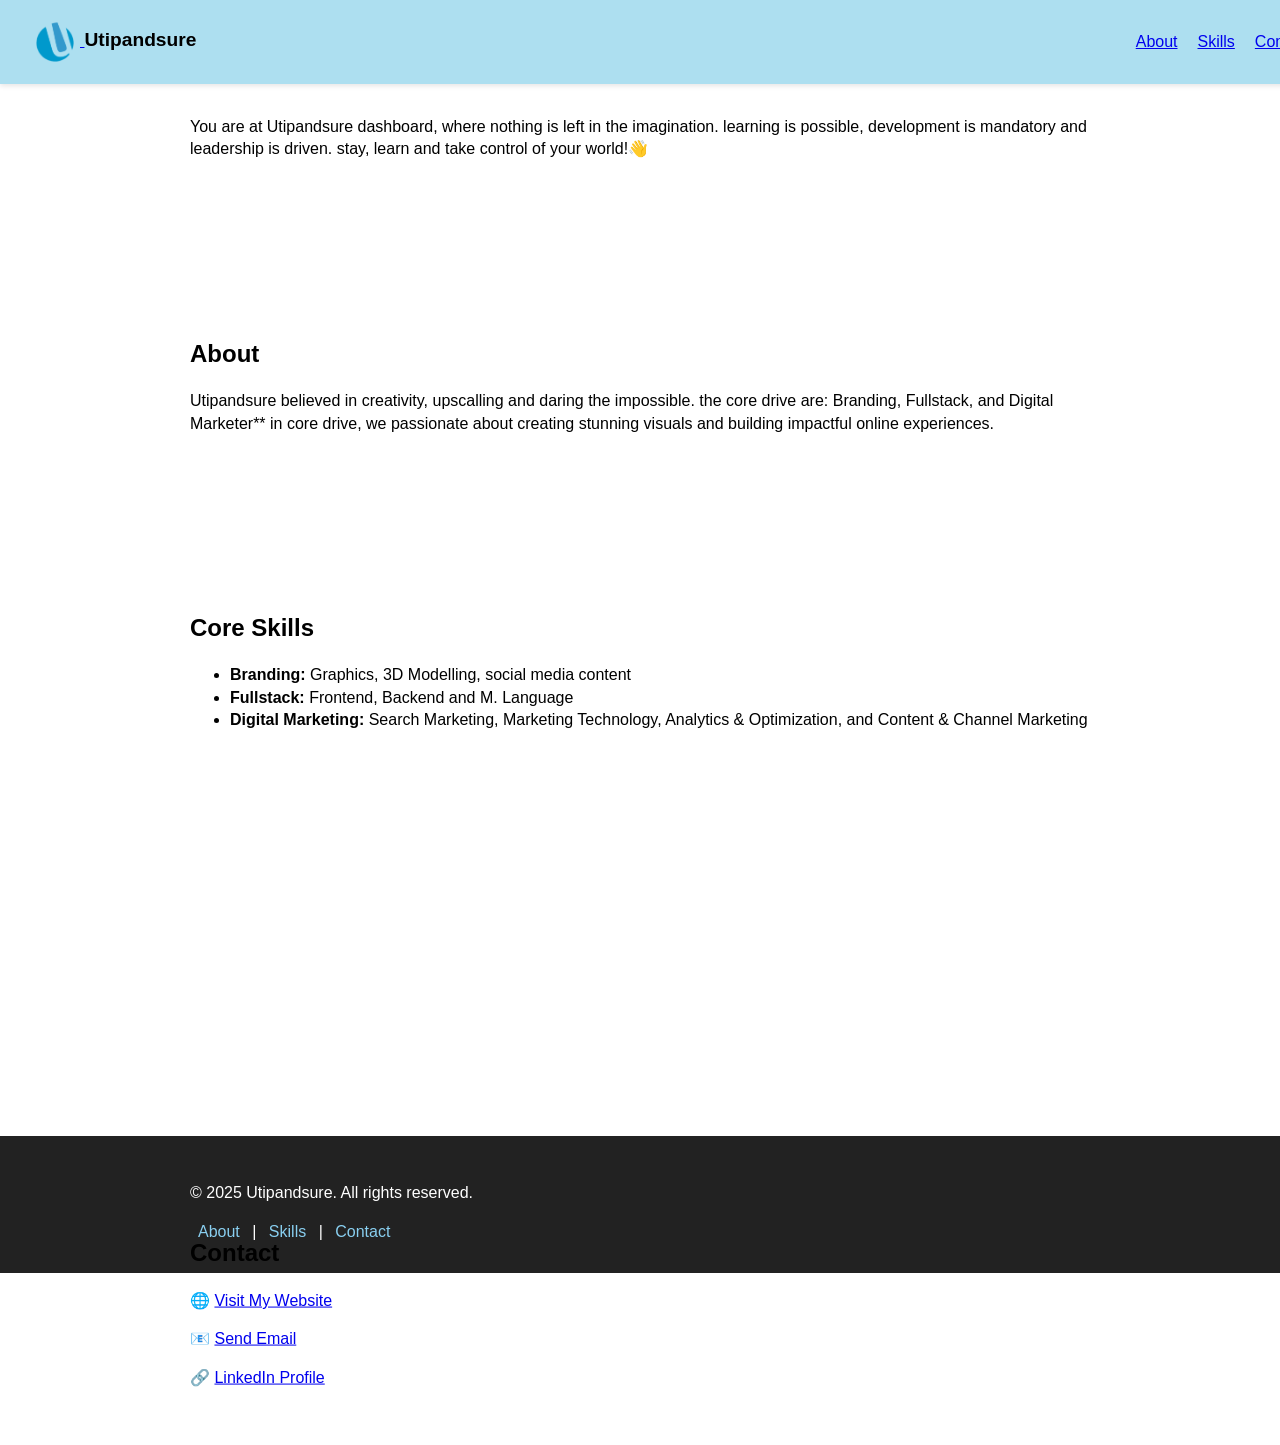
==== index.html @ bfe0d10b "index" ====
<!DOCTYPE html>
<html lang="en">

<head>
  <meta name="google-adsense-account" content="ca-pub-2181896642795819">
  <!-- Google Tag Manager -->
<script>(function(w,d,s,l,i){w[l]=w[l]||[];w[l].push({'gtm.start':
new Date().getTime(),event:'gtm.js'});var f=d.getElementsByTagName(s)[0],
j=d.createElement(s),dl=l!='dataLayer'?'&l='+l:'';j.async=true;j.src=
'https://www.googletagmanager.com/gtm.js?id='+i+dl;f.parentNode.insertBefore(j,f);
})(window,document,'script','dataLayer','GTM-PBPLJG6Z');</script>
<!-- End Google Tag Manager -->
 <!--SEO Description--> 
 <meta charset="UTF-8" />
  <meta name="viewport" content="width=device-width, initial-scale=1.0" />
<link rel="icon" href="/images/Logo-utipandsure.png" type="image/x-icon"/>
 <meta data="description" content="utipandsure graphics designer, advert, local international promotion, animation and modelling">
 <meta data="descriptiion" content="fullstack, web and mobile app developer, training, google and ocial media ads">
 <meta data="description" content="marketing,consulting, education,tourism and travelling">
<title>Utipandsure</title> <class="text pt-20"/>
  <link rel="stylesheet" href="style.css" />
  <link href="https://unpkg.com/aos@2.3.1/dist/aos.css" rel="stylesheet">
</head>
<body>
  <!-- Google Tag Manager (noscript) -->
<noscript><iframe src="https://www.googletagmanager.com/ns.html?id=GTM-PBPLJG6Z"
height="0" width="0" style="display:none;visibility:hidden"></iframe></noscript>
<!-- End Google Tag Manager (noscript) -->
  <!-- NAVBAR -->
  <nav>
    <div class="brand">
    <a href="index.html">
      <img src="/images/Logo-utipandsure.png" alt="logo">
    </a>
    <spand class="logo">Utipandsure</spand>
    </div>
    <ul class="nav-links" id="nav-links">
      <li><a href="#about">About</a></li>
      <li><a href="#skills">Skills</a></li>
      <li><a href="#contact">Contact</a></li>
    </ul>
    <div class="menu-toggle" onclick="toggleMenu()">☰</div>
  </nav>
  
  <!-- HERO SECTION -->
  <section class="hero" data-aos="slide-up">
    <p>You are at Utipandsure dashboard, where nothing is left in the imagination. learning is possible, development is mandatory and leadership is driven. stay, learn and take control of your world!👋</p>
  </section>

  <!-- ABOUT -->
  <section id="about" data-aos="slide-up">
    <h2>About</h2>
    <p>Utipandsure believed in creativity, upscalling and daring the impossible. the core drive are: Branding, Fullstack, and Digital Marketer** in core drive, we passionate about creating stunning visuals and building impactful online experiences.
</p>
  </section>

  <!-- Core Skills -->
  <section id="Core Skills" data-aos="slide-up">
    <h2>Core Skills</h2>
    <ul>
      <li><strong>Branding:</strong> Graphics, 3D Modelling, social media content</li>
      <li><strong>Fullstack:</strong> Frontend, Backend and M. Language</li>
      <li><strong>Digital Marketing:</strong> Search Marketing, Marketing Technology, Analytics & Optimization, and Content & Channel Marketing</li>
    </ul>
  </section>

  <!-- CONTACT -->
  <section id="contact" data-aos="slide-up">
    <h2>Contact</h2>
    <p>🌐 <a href="https://utipandsure.github.io" target="_blank" rel="noopener noreferrer">Visit My Website</a>
    <p>📧 <a href="mailto:utipandsure@yahoo.com" target="_blank" >Send Email</a></p>
    <p>🔗 <a href="https://www.linkedin.com/in/utipcyril2025" target="_blank">LinkedIn Profile</a></p>
  </section>

  <!-- AOS & JS -->
  <script src="https://unpkg.com/aos@2.3.1/dist/aos.js"></script>
  <script>
    AOS.init();
  </script>
  <script src="script.js"></script>
</body>
</html>
 <!-- FOOTER -->
<footer>
  <div class="footer-container">
    <p>&copy; 2025 Utipandsure. All rights reserved.</p>
    <div class="footer-links">
      <a href="#about">About</a> |
      <a href="#skills">Skills</a> |
      <a href="#contact">Contact</a>
    </div>
  </div>
</footer>
---- style.css ----
body {
  font-family: Arial, sans-serif;
  text-decoration: none;
  margin: 0;
  padding: 0;
  left: 0;
  right: 0;
  line-height: 1.4;
}

nav {
  display: flex;
  justify-content: space-between;
  text-decoration: none;
  text-emphasis: 30px;
  align-items: center;
  background: #ADDFF0;
  padding: 15px 30px;
  box-shadow: 0 2px 5px rgba(0,0,0,0.1);
  position: fixed; 
  width: 100%; 
  top: 0;
  right: 0;
  left: 0;
  z-index: 1000;
}

nav img {
  max-width: 50px;
  height: auto;
  display: inline-block;
  vertical-align: middle;
}

.logo {
  font-weight: bold;
  font-size: 1.2em;
  cursor: pointer;
}

.nav-links {
  list-style: none;
  display: flex;
  text-decoration: none;
  gap: 20px;
  z-index: 999;
  border-radius: 8px;
  width: auto;
}

.nav-links a:hover {
  text-decoration: none;
  font-weight: bold;
  color: #0077b6;
  cursor: pointer;
}

.menu-toggle {
  display: none;
  font-size: 24px;
  cursor: pointer;
  text-decoration: none;
}

section {
  padding: 100px 20px 40px;
  max-width: 900px;
  margin: auto;
}

@media (max-width: 768px) {
  .nav-links {
    display: none;
    flex-direction: column;
    background: #fff;
    position: absolute;
    top: 60px;
    right: 0;
    left: 0;
    padding: 10px;
    width: 100%;
    box-shadow: 0 2px 10px rgba(0,0,0,0.2);
  }
  .nav-links.show {
    display: flex;
  }
  .menu-toggle {
    display: block;
  }
}
footer {
  background-color: #222;
  color: #fff;
  text-align: left;
  padding: 30px 20px;
  margin-top: 20px;
}

.footer-container {
  max-width: 900px;
  margin: auto;
}

.footer-links a {
  color: #89CFF0; /* Light blue links */
  margin: 0 8px;
  text-decoration: none;
  font-weight: 500;
}

.footer-links a:hover {
  text-decoration: none;
  cursor: pointer;
}
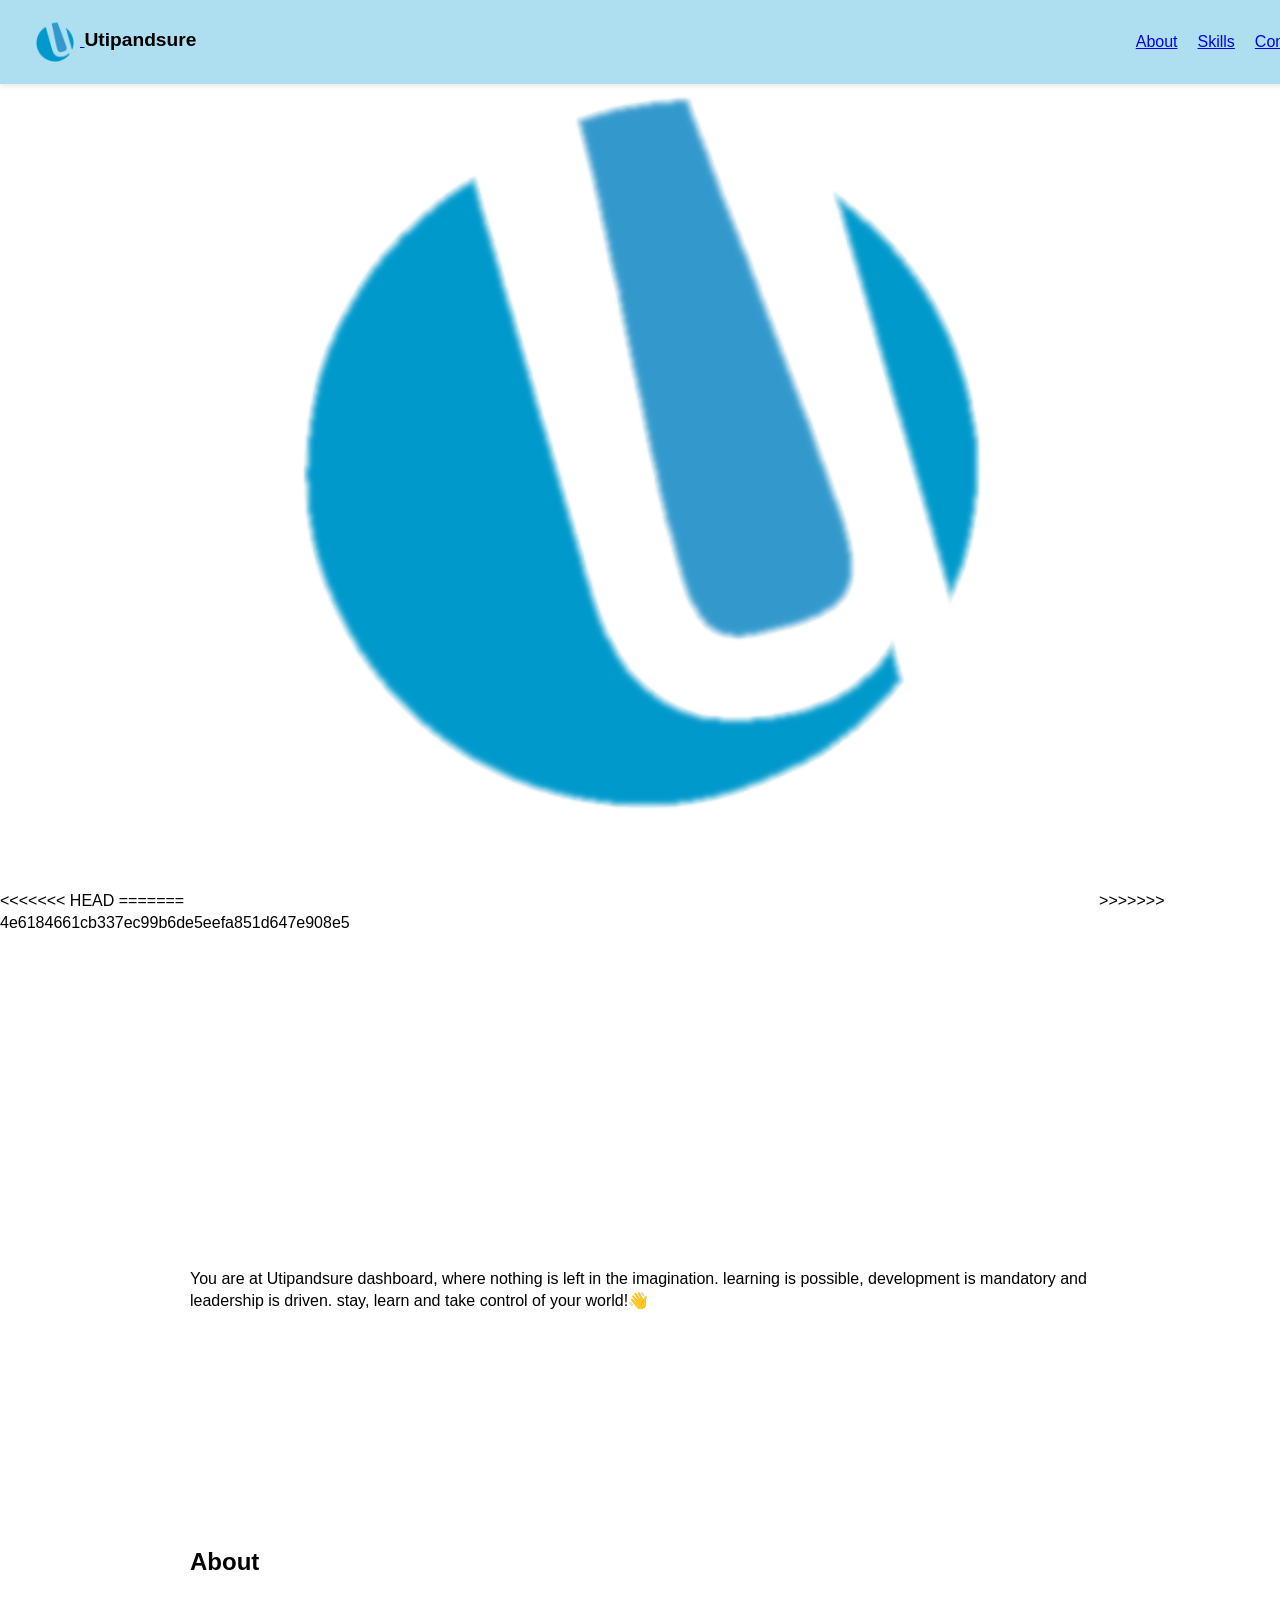
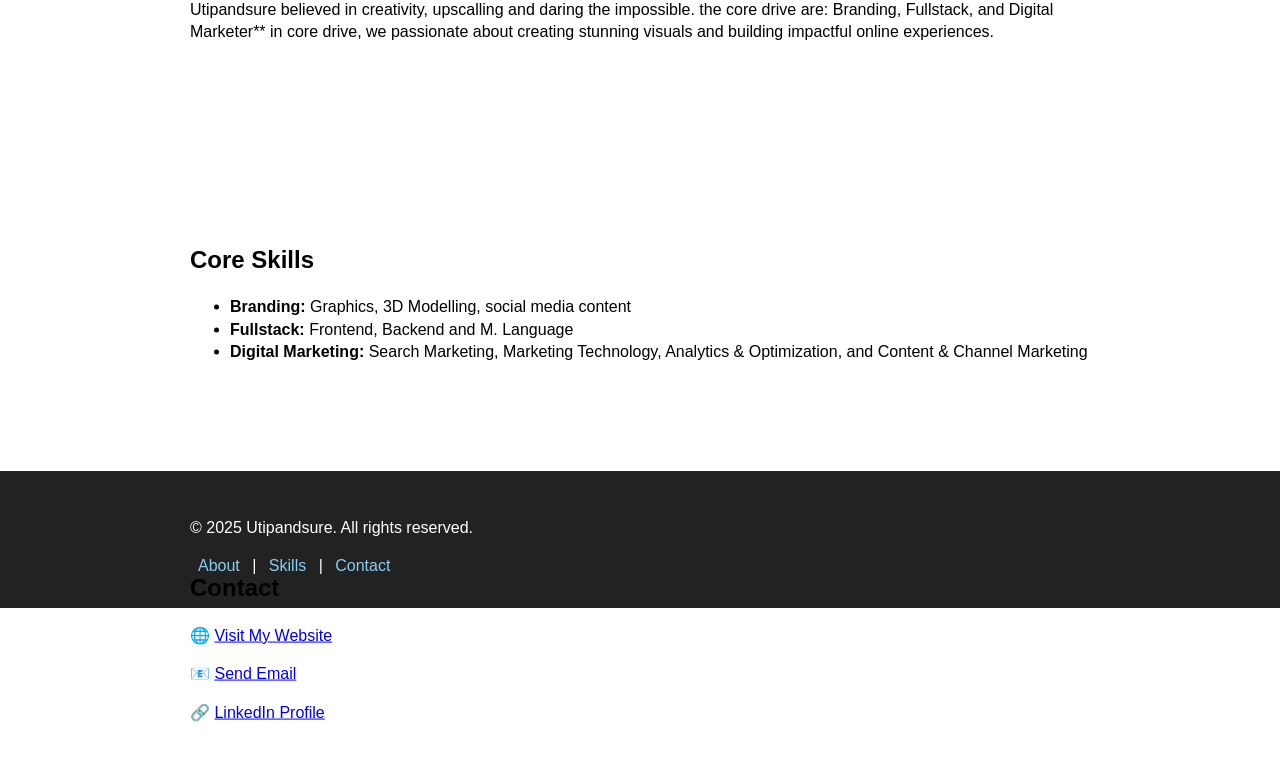
==== commit be4d4060: "index" ====
--- a/index.html
+++ b/index.html
@@ -13,11 +13,16 @@
  <!--SEO Description--> 
  <meta charset="UTF-8" />
   <meta name="viewport" content="width=device-width, initial-scale=1.0" />
+<<<<<<< HEAD
 <link rel="icon" href="/images/Logo-utipandsure.png" type="image/x-icon"/>
  <meta data="description" content="utipandsure graphics designer, advert, local international promotion, animation and modelling">
  <meta data="descriptiion" content="fullstack, web and mobile app developer, training, google and ocial media ads">
  <meta data="description" content="marketing,consulting, education,tourism and travelling">
 <title>Utipandsure</title> <class="text pt-20"/>
+=======
+<img src="images/utipandsure-logo-png.png" alt="Ut logo" class="h-8 w-8"/>
+  <title>Utipandsure</title>
+>>>>>>> 4e6184661cb337ec99b6de5eefa851d647e908e5
   <link rel="stylesheet" href="style.css" />
   <link href="https://unpkg.com/aos@2.3.1/dist/aos.css" rel="stylesheet">
 </head>
@@ -90,4 +95,4 @@
       <a href="#contact">Contact</a>
     </div>
   </div>
-</footer>
+</footer>
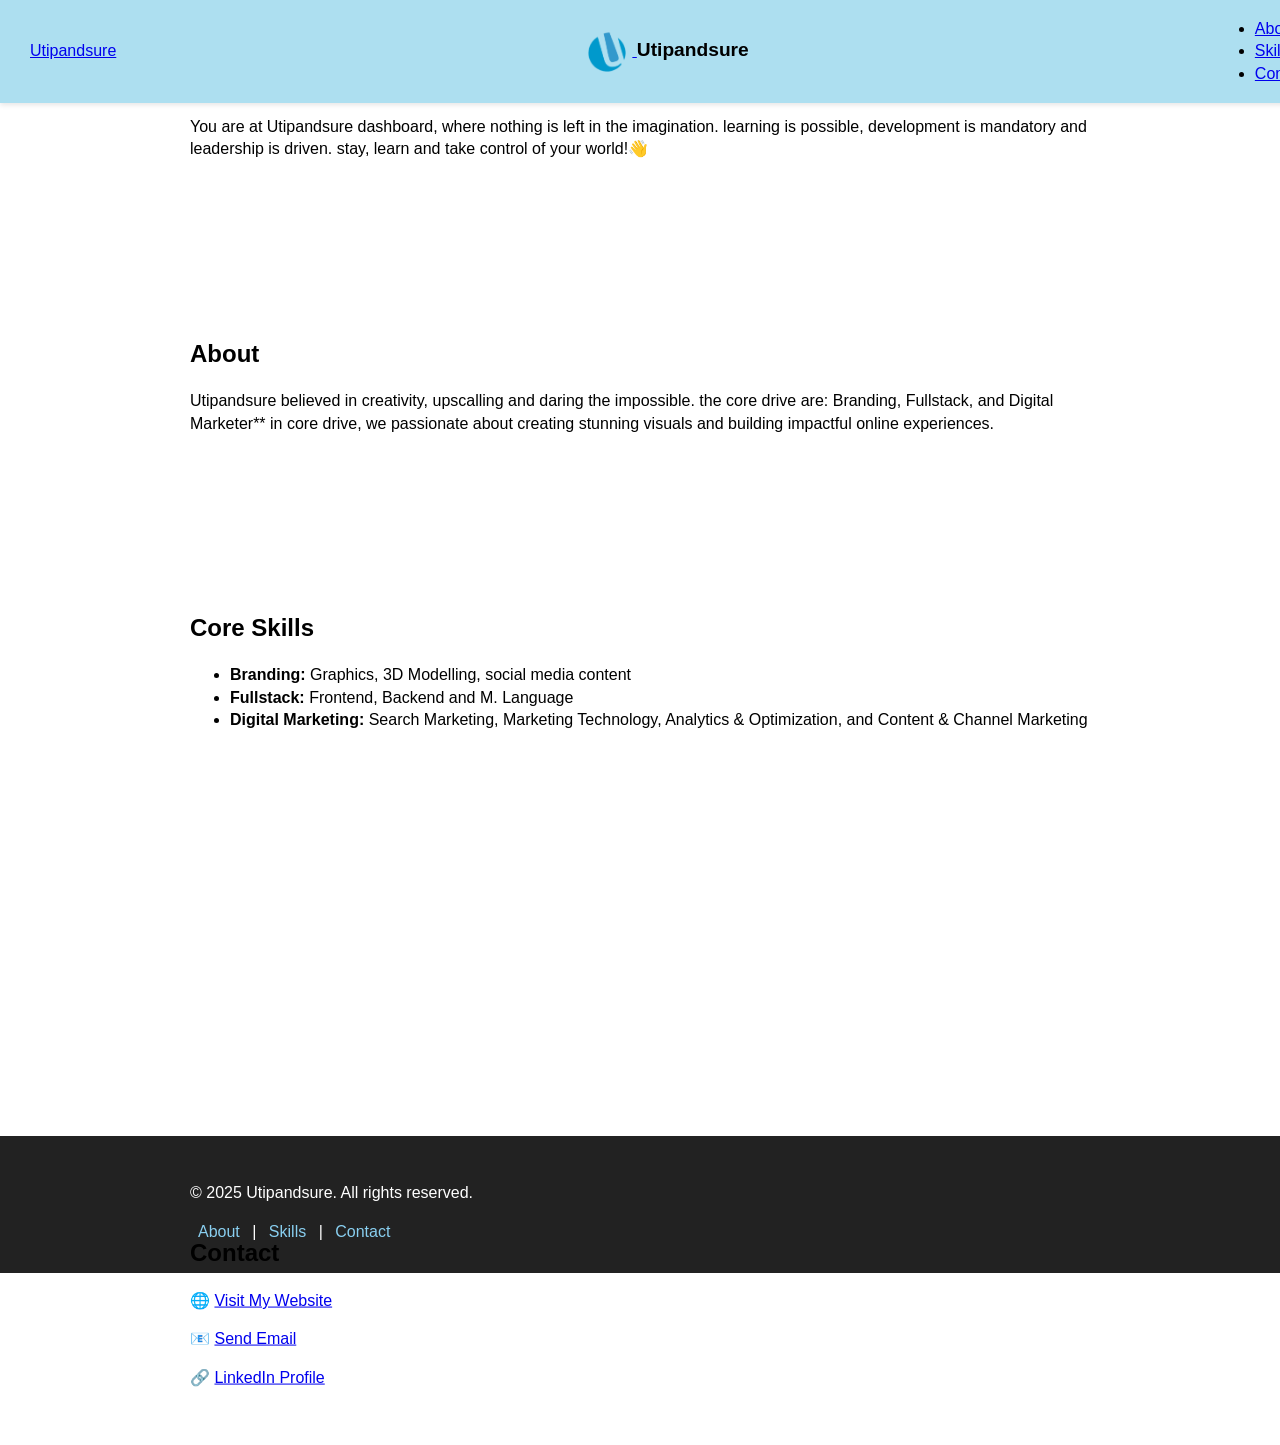
==== commit 95367683: "style" ====
--- a/index.html
+++ b/index.html
@@ -13,16 +13,11 @@
  <!--SEO Description--> 
  <meta charset="UTF-8" />
   <meta name="viewport" content="width=device-width, initial-scale=1.0" />
-<<<<<<< HEAD
 <link rel="icon" href="/images/Logo-utipandsure.png" type="image/x-icon"/>
  <meta data="description" content="utipandsure graphics designer, advert, local international promotion, animation and modelling">
- <meta data="descriptiion" content="fullstack, web and mobile app developer, training, google and ocial media ads">
+ <meta data="description" content="fullstack, web and mobile app developer, training, google and ocial media ads">
  <meta data="description" content="marketing,consulting, education,tourism and travelling">
-<title>Utipandsure</title> <class="text pt-20"/>
-=======
-<img src="images/utipandsure-logo-png.png" alt="Ut logo" class="h-8 w-8"/>
-  <title>Utipandsure</title>
->>>>>>> 4e6184661cb337ec99b6de5eefa851d647e908e5
+<title>Utipandsure</title> 
   <link rel="stylesheet" href="style.css" />
   <link href="https://unpkg.com/aos@2.3.1/dist/aos.css" rel="stylesheet">
 </head>
@@ -33,13 +28,16 @@
 <!-- End Google Tag Manager (noscript) -->
   <!-- NAVBAR -->
   <nav>
+    <div class="title">
+      <a href="index.html" class="site-tite">Utipandsure</a>
+    </div>
     <div class="brand">
     <a href="index.html">
       <img src="/images/Logo-utipandsure.png" alt="logo">
     </a>
     <spand class="logo">Utipandsure</spand>
     </div>
-    <ul class="nav-links" id="nav-links">
+    <ul class="menu" id="menu">
       <li><a href="#about">About</a></li>
       <li><a href="#skills">Skills</a></li>
       <li><a href="#contact">Contact</a></li>
--- a/style.css
+++ b/style.css
@@ -6,16 +6,30 @@
   left: 0;
   right: 0;
   line-height: 1.4;
+  text-size-adjust: 70;
+}
+
+.site title{
+  font-size: 22pt;
+  font-weight: bold;
+  text-decoration: #0077b6;
+}
+
+menu li a{
+  font-size: 14pt;
+  align-items: center;
+  text-decoration: none;
+  margin-left: 20px;
 }
 
 nav {
+  font-size: 12pt;
   display: flex;
   justify-content: space-between;
   text-decoration: none;
-  text-emphasis: 30px;
   align-items: center;
   background: #ADDFF0;
-  padding: 15px 30px;
+  padding: 2px 30px;
   box-shadow: 0 2px 5px rgba(0,0,0,0.1);
   position: fixed; 
   width: 100%; 
@@ -25,9 +39,18 @@
   z-index: 1000;
 }
 
+nav title {
+  font-size: 32pt;
+  font-weight: bold;
+  max-width: 50px;
+  font-style: oblique;
+  height: 30;
+  display: inline-block
+}
+
 nav img {
   max-width: 50px;
-  height: auto;
+  height: auto; 
   display: inline-block;
   vertical-align: middle;
 }
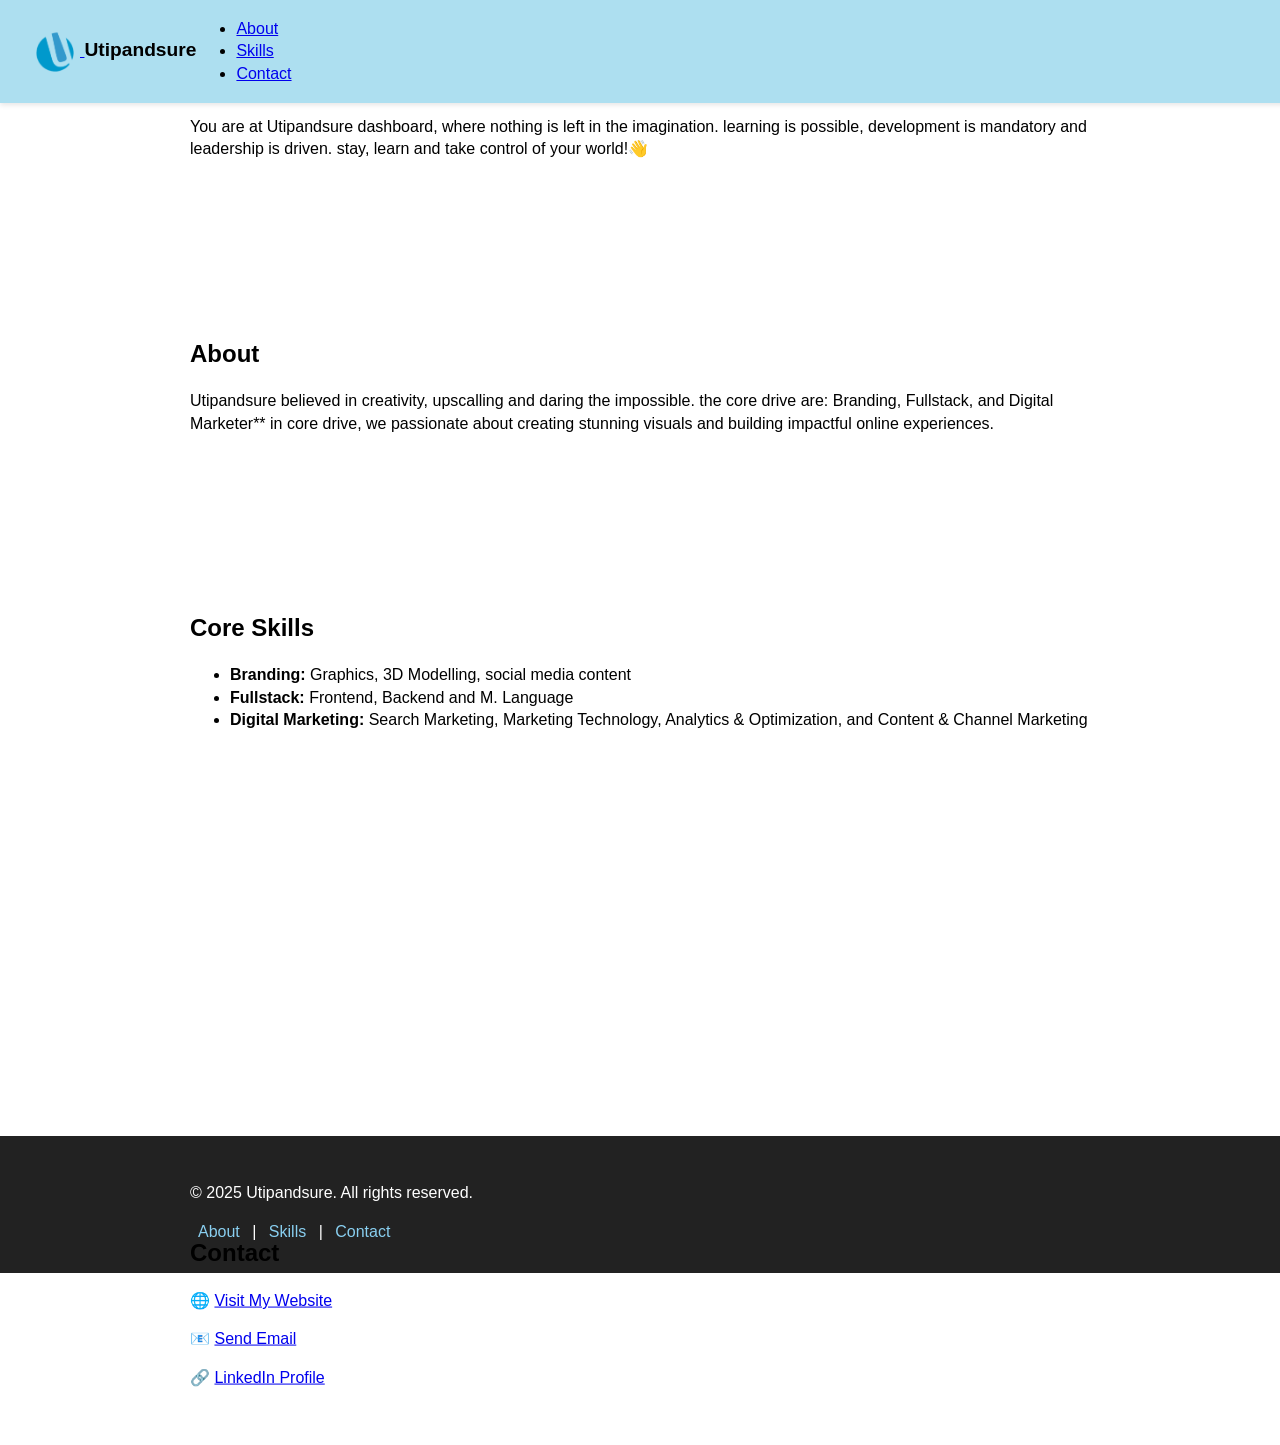
==== commit 3a153958: "index" ====
--- a/index.html
+++ b/index.html
@@ -3,47 +3,34 @@
 
 <head>
   <meta name="google-adsense-account" content="ca-pub-2181896642795819">
-  <!-- Google Tag Manager -->
-<script>(function(w,d,s,l,i){w[l]=w[l]||[];w[l].push({'gtm.start':
-new Date().getTime(),event:'gtm.js'});var f=d.getElementsByTagName(s)[0],
-j=d.createElement(s),dl=l!='dataLayer'?'&l='+l:'';j.async=true;j.src=
-'https://www.googletagmanager.com/gtm.js?id='+i+dl;f.parentNode.insertBefore(j,f);
-})(window,document,'script','dataLayer','GTM-PBPLJG6Z');</script>
-<!-- End Google Tag Manager -->
- <!--SEO Description--> 
  <meta charset="UTF-8" />
   <meta name="viewport" content="width=device-width, initial-scale=1.0" />
 <link rel="icon" href="/images/Logo-utipandsure.png" type="image/x-icon"/>
- <meta data="description" content="utipandsure graphics designer, advert, local international promotion, animation and modelling">
- <meta data="description" content="fullstack, web and mobile app developer, training, google and ocial media ads">
- <meta data="description" content="marketing,consulting, education,tourism and travelling">
 <title>Utipandsure</title> 
   <link rel="stylesheet" href="style.css" />
   <link href="https://unpkg.com/aos@2.3.1/dist/aos.css" rel="stylesheet">
+  <!--SEO Description--> 
+<meta data="description" content="utipandsure graphics designer, advert, local international promotion, animation and modelling">
+ <meta data="description" content="fullstack, web and mobile app developer, training, google and ocial media ads">
+ <meta data="description" content="marketing,consulting, education,tourism and travelling">
 </head>
 <body>
-  <!-- Google Tag Manager (noscript) -->
-<noscript><iframe src="https://www.googletagmanager.com/ns.html?id=GTM-PBPLJG6Z"
-height="0" width="0" style="display:none;visibility:hidden"></iframe></noscript>
-<!-- End Google Tag Manager (noscript) -->
   <!-- NAVBAR -->
-  <nav>
-    <div class="title">
-      <a href="index.html" class="site-tite">Utipandsure</a>
-    </div>
-    <div class="brand">
+ <nav>
+  <div class="brand">
     <a href="index.html">
       <img src="/images/Logo-utipandsure.png" alt="logo">
     </a>
-    <spand class="logo">Utipandsure</spand>
-    </div>
-    <ul class="menu" id="menu">
-      <li><a href="#about">About</a></li>
-      <li><a href="#skills">Skills</a></li>
-      <li><a href="#contact">Contact</a></li>
-    </ul>
-    <div class="menu-toggle" onclick="toggleMenu()">☰</div>
-  </nav>
+    <span class="logo">Utipandsure</span>
+  </div>
+  <ul class="menu" id="menu">
+    <li><a href="#about">About</a></li>
+    <li><a href="#skills">Skills</a></li>
+    <li><a href="#contact">Contact</a></li>
+  </ul>
+  <div class="menu-toggle" onclick="toggleMenu()">☰</div>
+</nav>
+
   
   <!-- HERO SECTION -->
   <section class="hero" data-aos="slide-up">
--- a/style.css
+++ b/style.css
@@ -25,7 +25,7 @@
 nav {
   font-size: 12pt;
   display: flex;
-  justify-content: space-between;
+  justify-content: none;
   text-decoration: none;
   align-items: center;
   background: #ADDFF0;
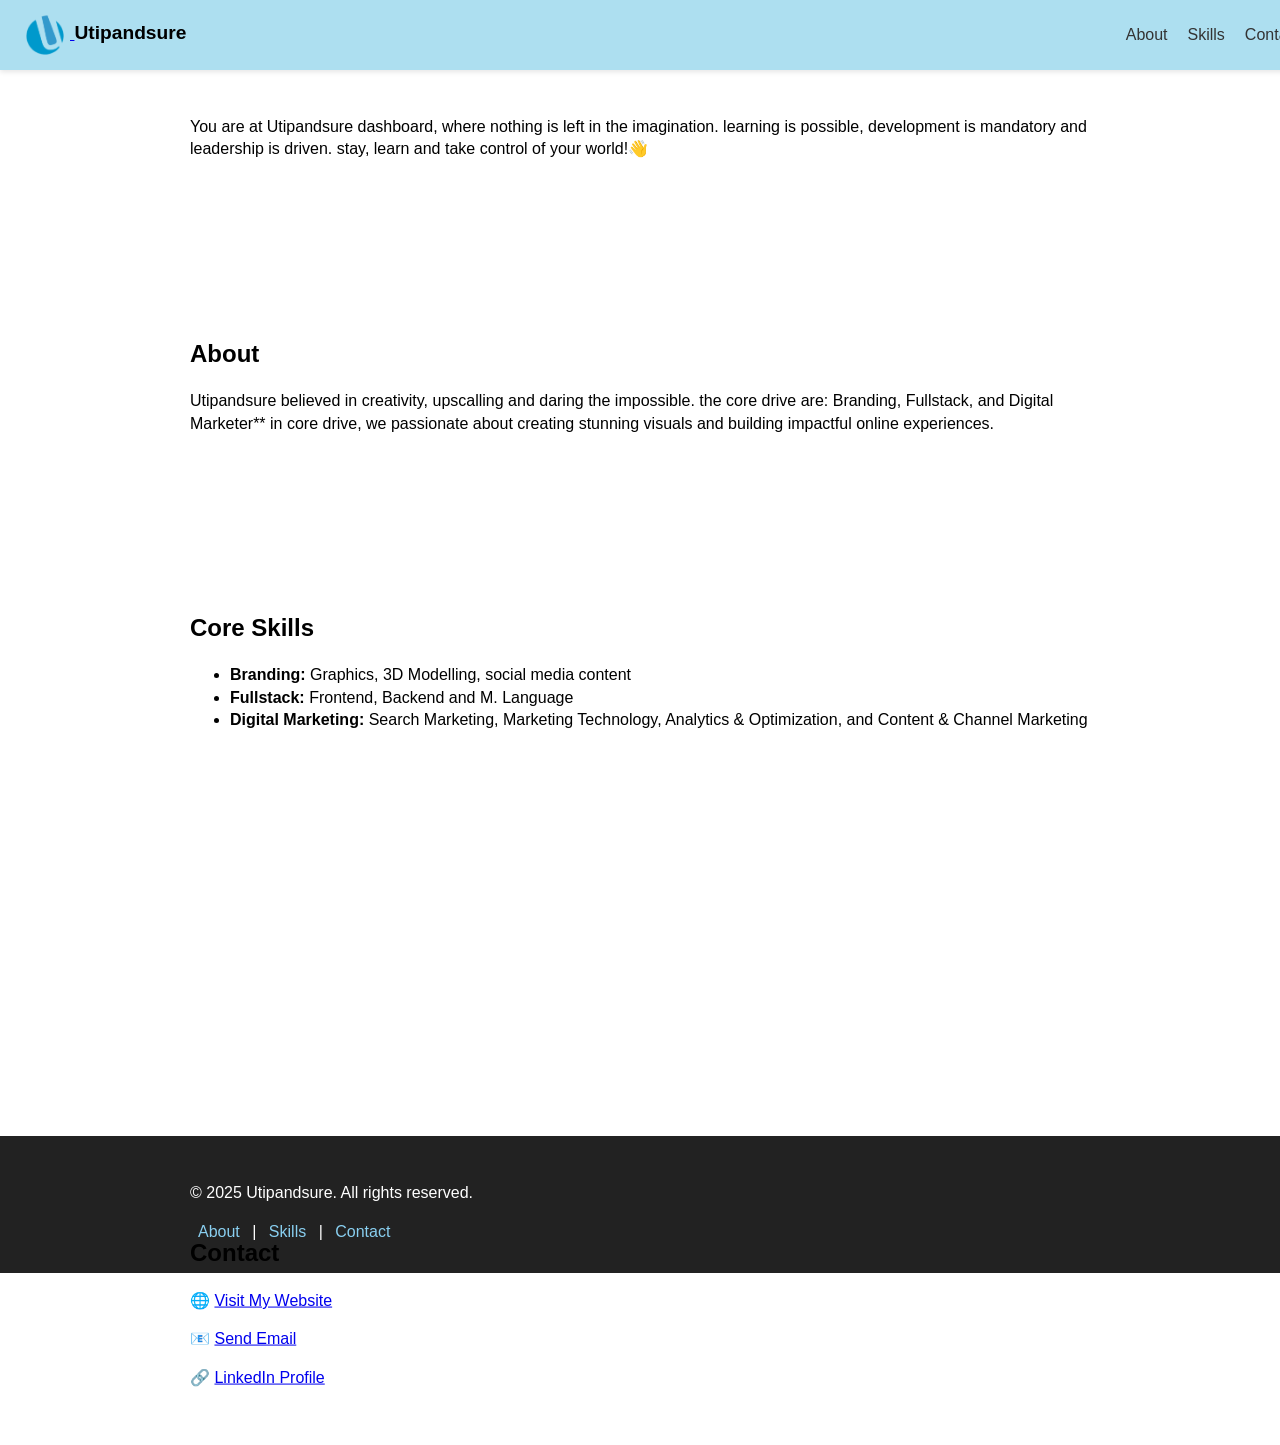
==== commit 864b4aa8: "style" ====
--- a/index.html
+++ b/index.html
@@ -9,12 +9,14 @@
 <title>Utipandsure</title> 
   <link rel="stylesheet" href="style.css" />
   <link href="https://unpkg.com/aos@2.3.1/dist/aos.css" rel="stylesheet">
+  
   <!--SEO Description--> 
 <meta data="description" content="utipandsure graphics designer, advert, local international promotion, animation and modelling">
  <meta data="description" content="fullstack, web and mobile app developer, training, google and ocial media ads">
  <meta data="description" content="marketing,consulting, education,tourism and travelling">
 </head>
 <body>
+  
   <!-- NAVBAR -->
  <nav>
   <div class="brand">
@@ -28,7 +30,7 @@
     <li><a href="#skills">Skills</a></li>
     <li><a href="#contact">Contact</a></li>
   </ul>
-  <div class="menu-toggle" onclick="toggleMenu()">☰</div>
+  <div class="menu-toggle" onclick="toggleMenu()">+</div>
 </nav>
 
   
--- a/style.css
+++ b/style.css
@@ -25,11 +25,9 @@
 nav {
   font-size: 12pt;
   display: flex;
-  justify-content: none;
   text-decoration: none;
   align-items: center;
   background: #ADDFF0;
-  padding: 2px 30px;
   box-shadow: 0 2px 5px rgba(0,0,0,0.1);
   position: fixed; 
   width: 100%; 
@@ -37,6 +35,26 @@
   right: 0;
   left: 0;
   z-index: 1000;
+  justify-content: space-between; /* space between brand and menu */
+  padding: 10px 20px;
+}
+nav ul{
+  list-style: none;
+  margin: 0;
+  padding: 0;
+  display: flex; /* makes it horizontal */
+  gap: 20px; /* spacing between items */
+}
+nav ul li a {
+  text-decoration: none;
+  color: #333;
+  font-weight: 500;
+}
+
+/* On hover */
+nav ul li a:hover {
+  color: #0073e6;
+}
 }
 
 nav title {
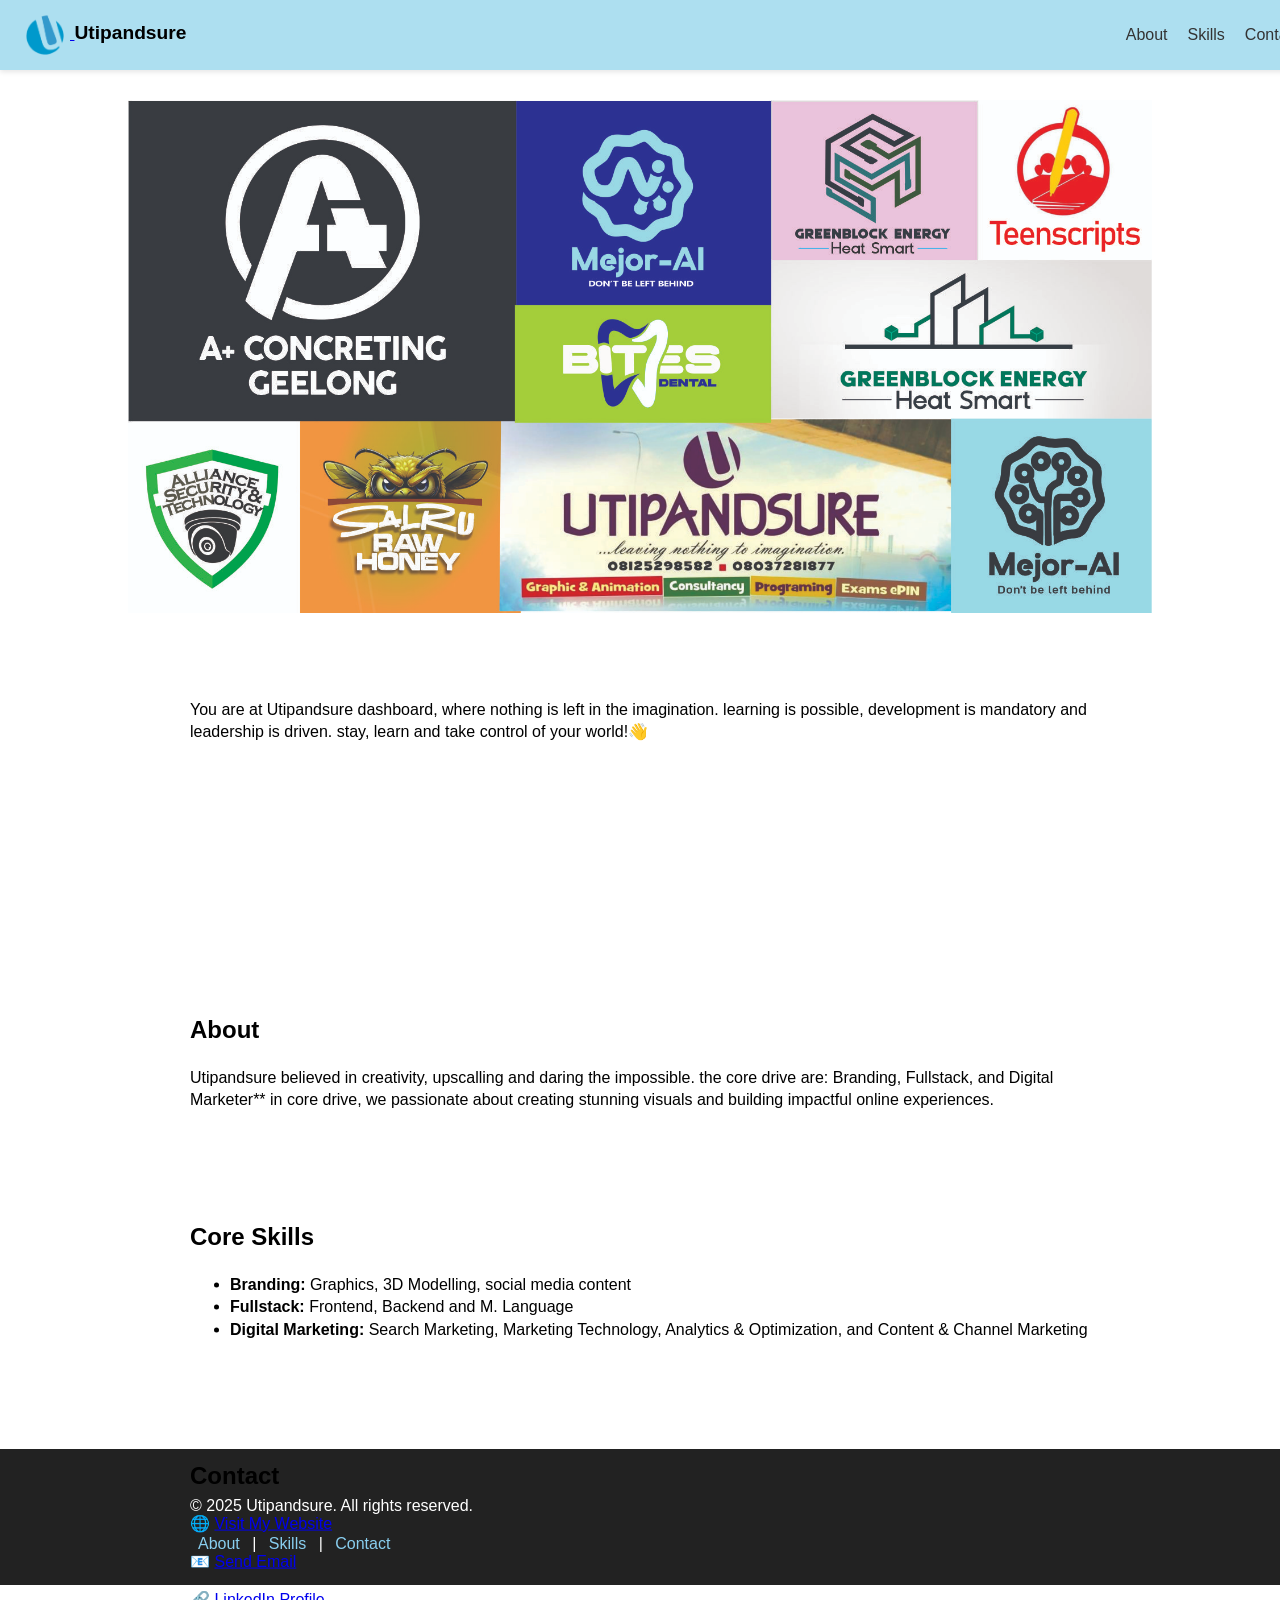
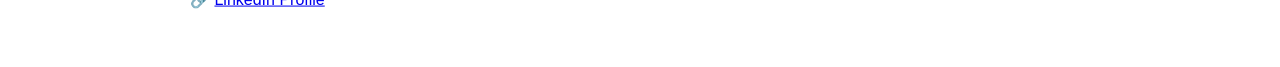
==== commit 298c4366: "index" ====
--- a/index.html
+++ b/index.html
@@ -2,8 +2,7 @@
 <html lang="en">
 
 <head>
-  <meta name="google-adsense-account" content="ca-pub-2181896642795819">
- <meta charset="UTF-8" />
+  <meta charset="UTF-8" />
   <meta name="viewport" content="width=device-width, initial-scale=1.0" />
 <link rel="icon" href="/images/Logo-utipandsure.png" type="image/x-icon"/>
 <title>Utipandsure</title> 
@@ -35,6 +34,7 @@
 
   
   <!-- HERO SECTION -->
+  <img src="images/utipandsure-cova.jpg" alt="cover-page" class="cover">
   <section class="hero" data-aos="slide-up">
     <p>You are at Utipandsure dashboard, where nothing is left in the imagination. learning is possible, development is mandatory and leadership is driven. stay, learn and take control of your world!👋</p>
   </section>
@@ -44,6 +44,7 @@
     <h2>About</h2>
     <p>Utipandsure believed in creativity, upscalling and daring the impossible. the core drive are: Branding, Fullstack, and Digital Marketer** in core drive, we passionate about creating stunning visuals and building impactful online experiences.
 </p>
+<a button="visit" click visit to open/a>
   </section>
 
   <!-- Core Skills -->
--- a/style.css
+++ b/style.css
@@ -50,11 +50,18 @@
   color: #333;
   font-weight: 500;
 }
-
 /* On hover */
 nav ul li a:hover {
   color: #0073e6;
 }
+.cover {
+  max-width: 80%;
+  height: auto;
+  display: block;
+  margin-left: auto;
+  margin-right: auto;
+  margin-top: 100px;
+  margin-bottom: 60px
 }
 
 nav title {
@@ -104,7 +111,7 @@
 }
 
 section {
-  padding: 100px 20px 40px;
+  padding: 10px 20px 40px;
   max-width: 900px;
   margin: auto;
 }
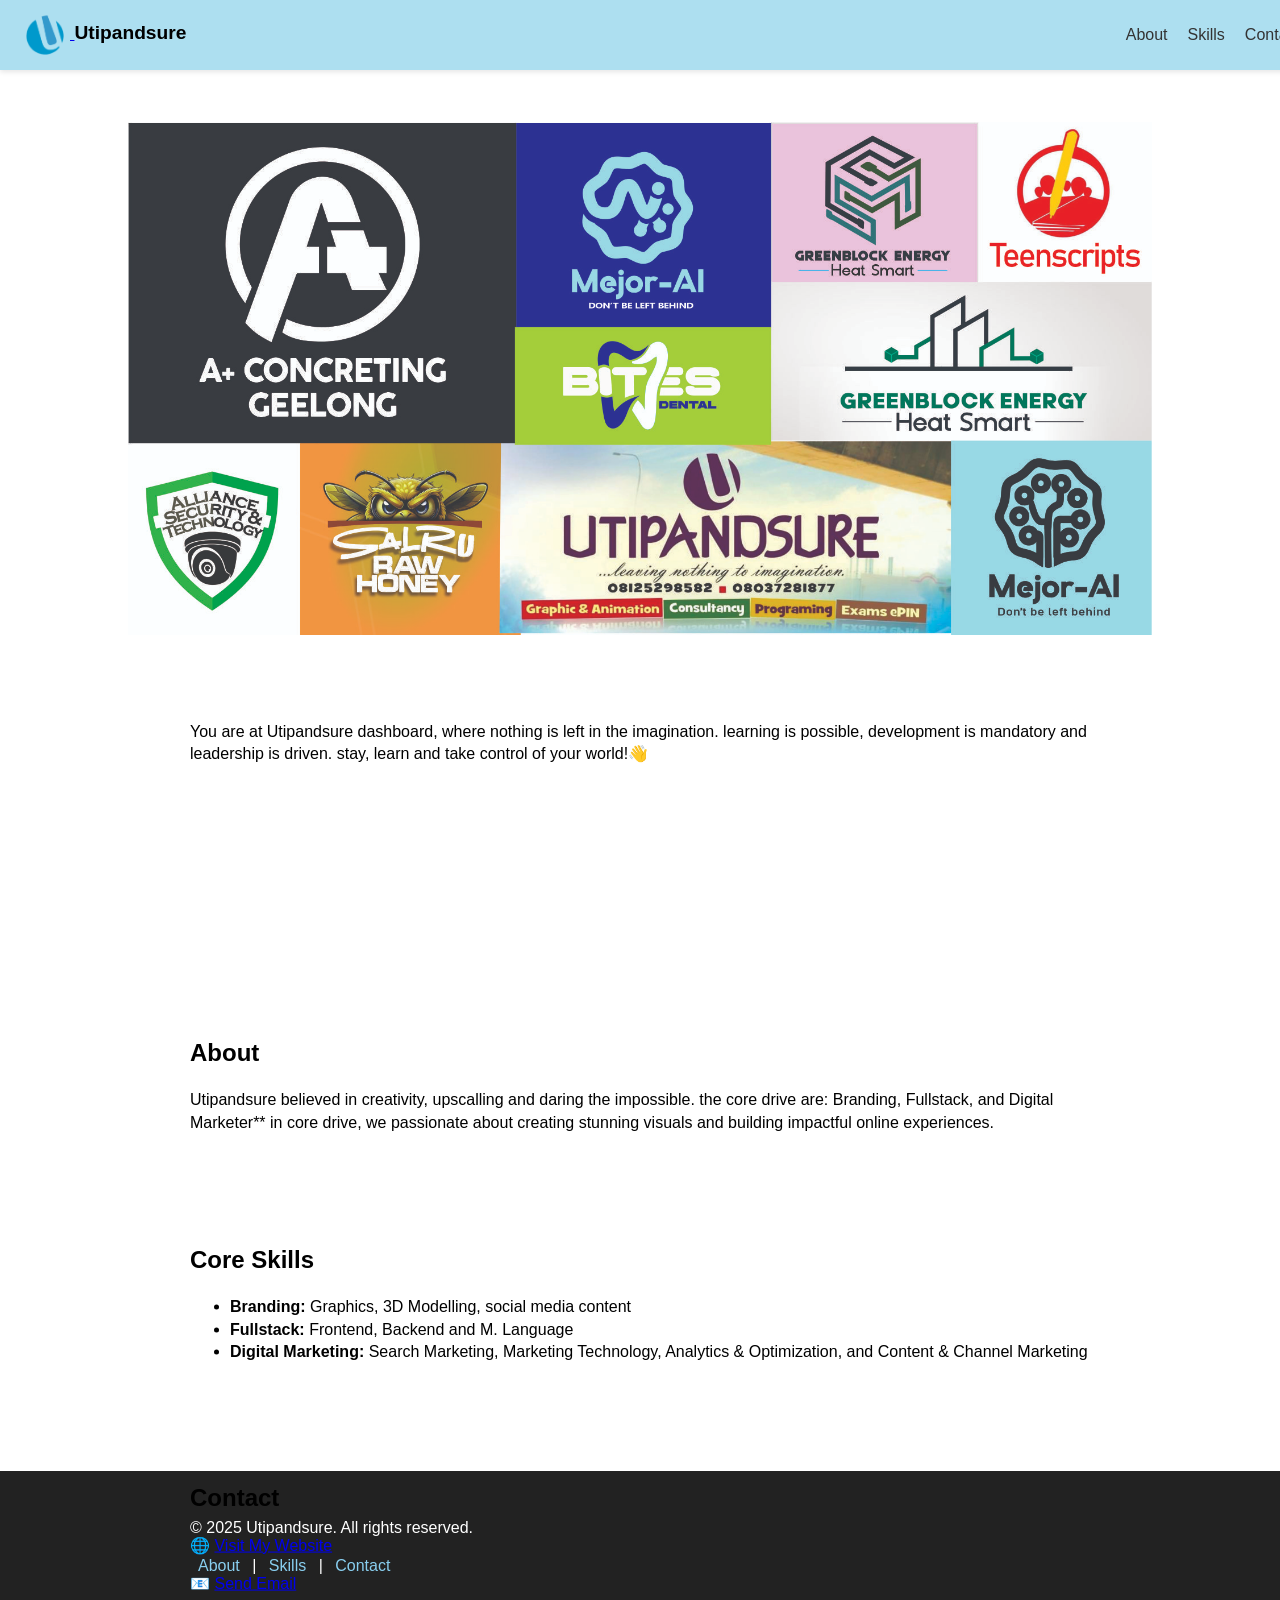
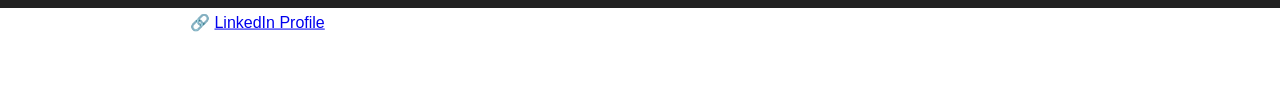
==== commit 1696d23e: "Add Google site verification to index.html Added Google site verification HTML file reference." ====
--- a/index.html
+++ b/index.html
@@ -8,11 +8,19 @@
 <title>Utipandsure</title> 
   <link rel="stylesheet" href="style.css" />
   <link href="https://unpkg.com/aos@2.3.1/dist/aos.css" rel="stylesheet">
-  
+  <script type="text/javascript">
+    (function(c,l,a,r,i,t,y){
+        c[a]=c[a]||function(){(c[a].q=c[a].q||[]).push(arguments)};
+        t=l.createElement(r);t.async=1;t.src="https://www.clarity.ms/tag/"+i;
+        y=l.getElementsByTagName(r)[0];y.parentNode.insertBefore(t,y);
+    })(window, document, "clarity", "script", "xniy9gmgeb");
+</script>
+
+  google-site-verification: google6b139fef158f8961.html
   <!--SEO Description--> 
-<meta data="description" content="utipandsure graphics designer, advert, local international promotion, animation and modelling">
- <meta data="description" content="fullstack, web and mobile app developer, training, google and ocial media ads">
- <meta data="description" content="marketing,consulting, education,tourism and travelling">
+<meta data="description" content="utipandsure graphics designer, advert, local international promotion, animation and modelling, where is cheapest laptops, where can i get training for ICT, who can get cgeaper website for my company">
+ <meta data="description" content="fullstack, web and mobile app developer, training, google and ocial media ads, how can i have a good graphic designer, where can i print my t-shirt, where is solid printing place">
+ <meta data="description" content="marketing,consulting, education,tourism and travelling, advertizing company in ngeria, i want to run ad on google, i want to make social media page have followers">
 </head>
 <body>
   
@@ -83,4 +91,4 @@
       <a href="#contact">Contact</a>
     </div>
   </div>
-</footer>+</footer>
--- a/style.css
+++ b/style.css
@@ -159,4 +159,4 @@
 .footer-links a:hover {
   text-decoration: none;
   cursor: pointer;
-}
+}
